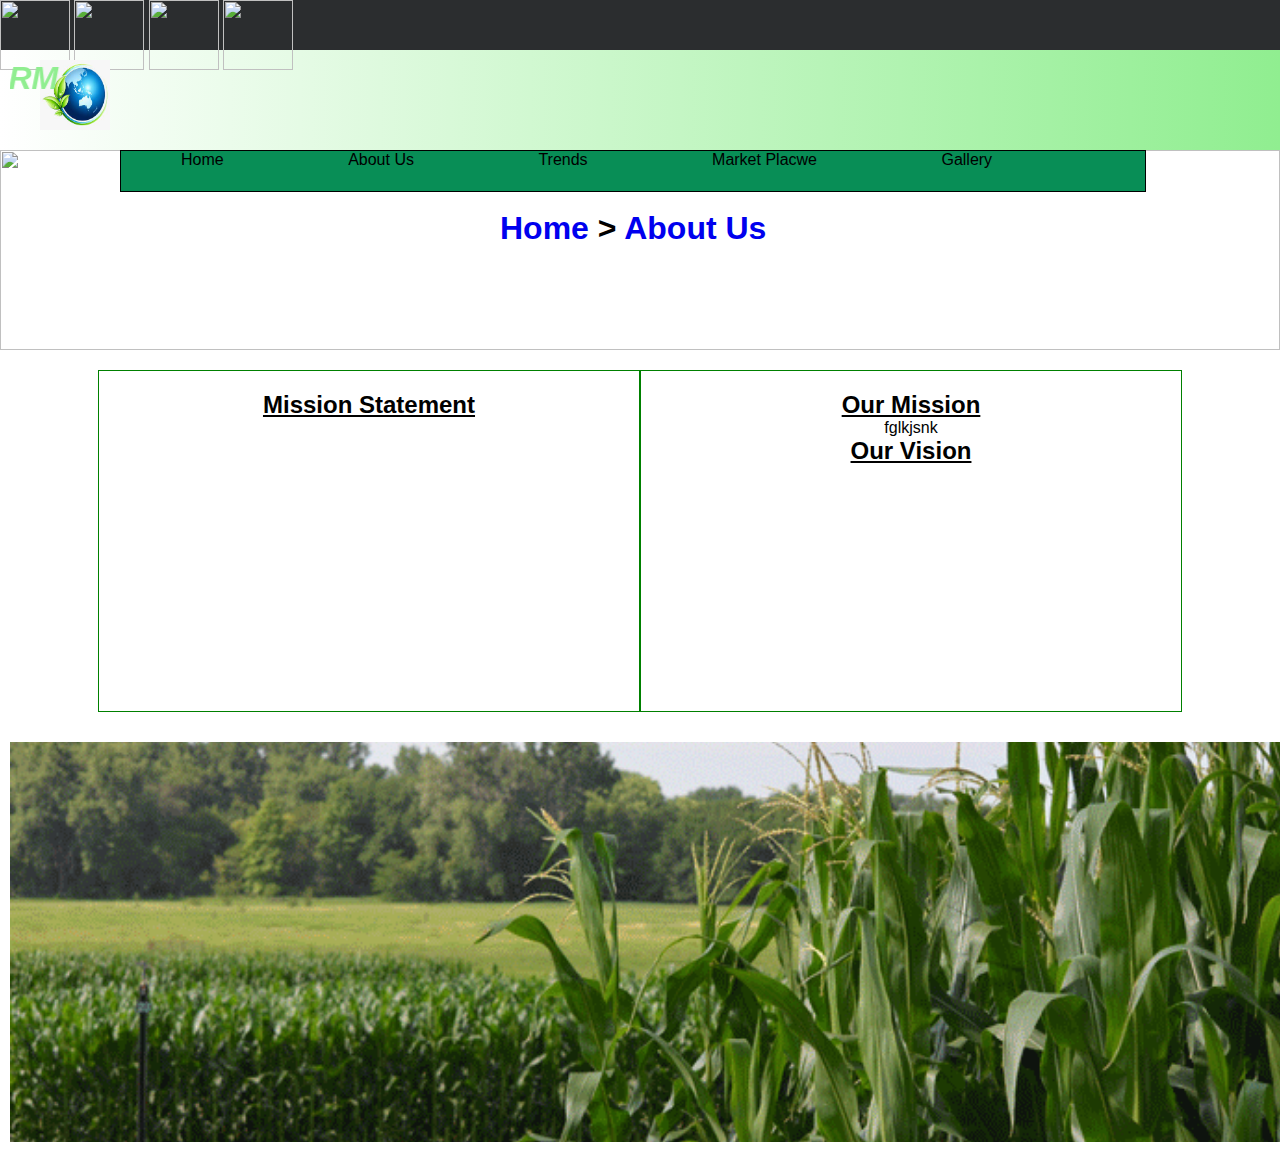
==== about.html @ e19aeff8 "ft-This adds the about page details and the gif" ====
<!DOCTYPE html>
<html lang="en">
<head>
    <meta charset="UTF-8">
    <meta http-equiv="X-UA-Compatible" content="IE=edge">
    <meta name="viewport" content="width=device-width, initial-scale=1.0">
    <link rel="stylesheet" href="about.css">
    <title>The smart Farm Webiste</title>
</head>
<header>
    <nav>
        <ul>
            <li><img src="./images/dial-removebg-preview.png"></li>
            <li><img src="./images/mail-removebg-preview.png"></li>
            <li><img src="./images/fb-removebg-preview.png"></li>
            <li><img src="./images/fb-removebg-preview.png"></li>
            
        </ul>
    </nav>
    <div class="head">
        <img src="./images/logo.jpeg">
        <h1><marquee direction="right">THE SMART FARM</marquee> </h1>

    </div>

    <div class="top_image">
        <img src="./images/agric5.jpeg">
        <div class="home_nav">
            <ul>
                <li><h1><a href="#">Home</a> > <a href="#">About Us</a> </h1></li>
            </ul>
            
        </div>
        <div class="links">
            <a href="#">Home</a>
            <a href="#">About Us</a>
            <a href="#">Trends</a>
            <a href="#">Market Placwe</a>
            <a href="#">Gallery</a>

        </div>
    </div>
</header>
<body>
    <div class="about_page">
        <div class="mission_statement">
            <h2><u>Mission Statement</u></h2>
        </div>
        <div class="mission_vision">
            <h2><u>Our Mission</u></h2>
            fglkjsnk
            <h2><u>Our Vision</u></h2>

        </div>

    </div>
    <!--the gif-->
    <div class="gif">
        <img src="./images/Background.gif" height="300px" width="200px">
    </div>
    <!--SErvice-->
</body>
</html>
---- about.css ----
*{
    margin: 0;
    padding: 0;
    font-family: sans-serif;
}
nav{
    height: 50px;
    background-color: #2B2D2F;
    width: 100%;
    
    
}
header{
    position: sticky;
}
img{
    height: 70px;
    width: 70px;
}
ul{
    
}
ul li{
    display: inline;
}
.head{
    height: 100px;
    width: 100%;
    background-image: linear-gradient(to right, white, lightgreen);
}
.head img{
    padding: 10px;
    position: absolute;
    left: 30px;
}
.head h1{
    padding: 10px 10px;
    font-style: italic;
    color: lightgreen;
}
.top_image{
    height: 200px;
    width: 100%;
}
.top_image img{
    height: 200px;
    width: 100%;
    background-repeat: no-repeat;
    object-fit: cover;
}
.links{
    height: 40px;
    width: 80%;
    border: 1px solid black;
    background-color: #088E56;
    position: absolute;
    top: 150px;
    left: 120px;
}
.links a{
    color: black;
    text-decoration: none;
    padding: 40px 60px;

}
.links a:hover{
    color: white;
}
.home_nav{
    position: absolute;
    top: 210px;
    display: flex;
    left: 500px;
    
    
}
.home_nav a:hover{
    color: white;
}
.home_nav ul li a{
    text-decoration: none;
}
.about_page{
    display: flex;
    padding: 20px 60px;
    justify-content: center;

}
.mission_statement{
    height: 300px;
    width: 500px;
    border: 1px solid green;
    text-align: center;
    padding: 20px;
    

}
.mission_vision{
    height: 300px;
    width: 500px;
    border: 1px solid green;
    text-align: center;
    padding: 20px;
}

/* The body gif */
.gif{
    width: 100%;
    height: 400px;
    padding: 10px 10px 10px;
}
.gif img{
    width: 100%;
    height: 100%;
    object-fit: cover;
}
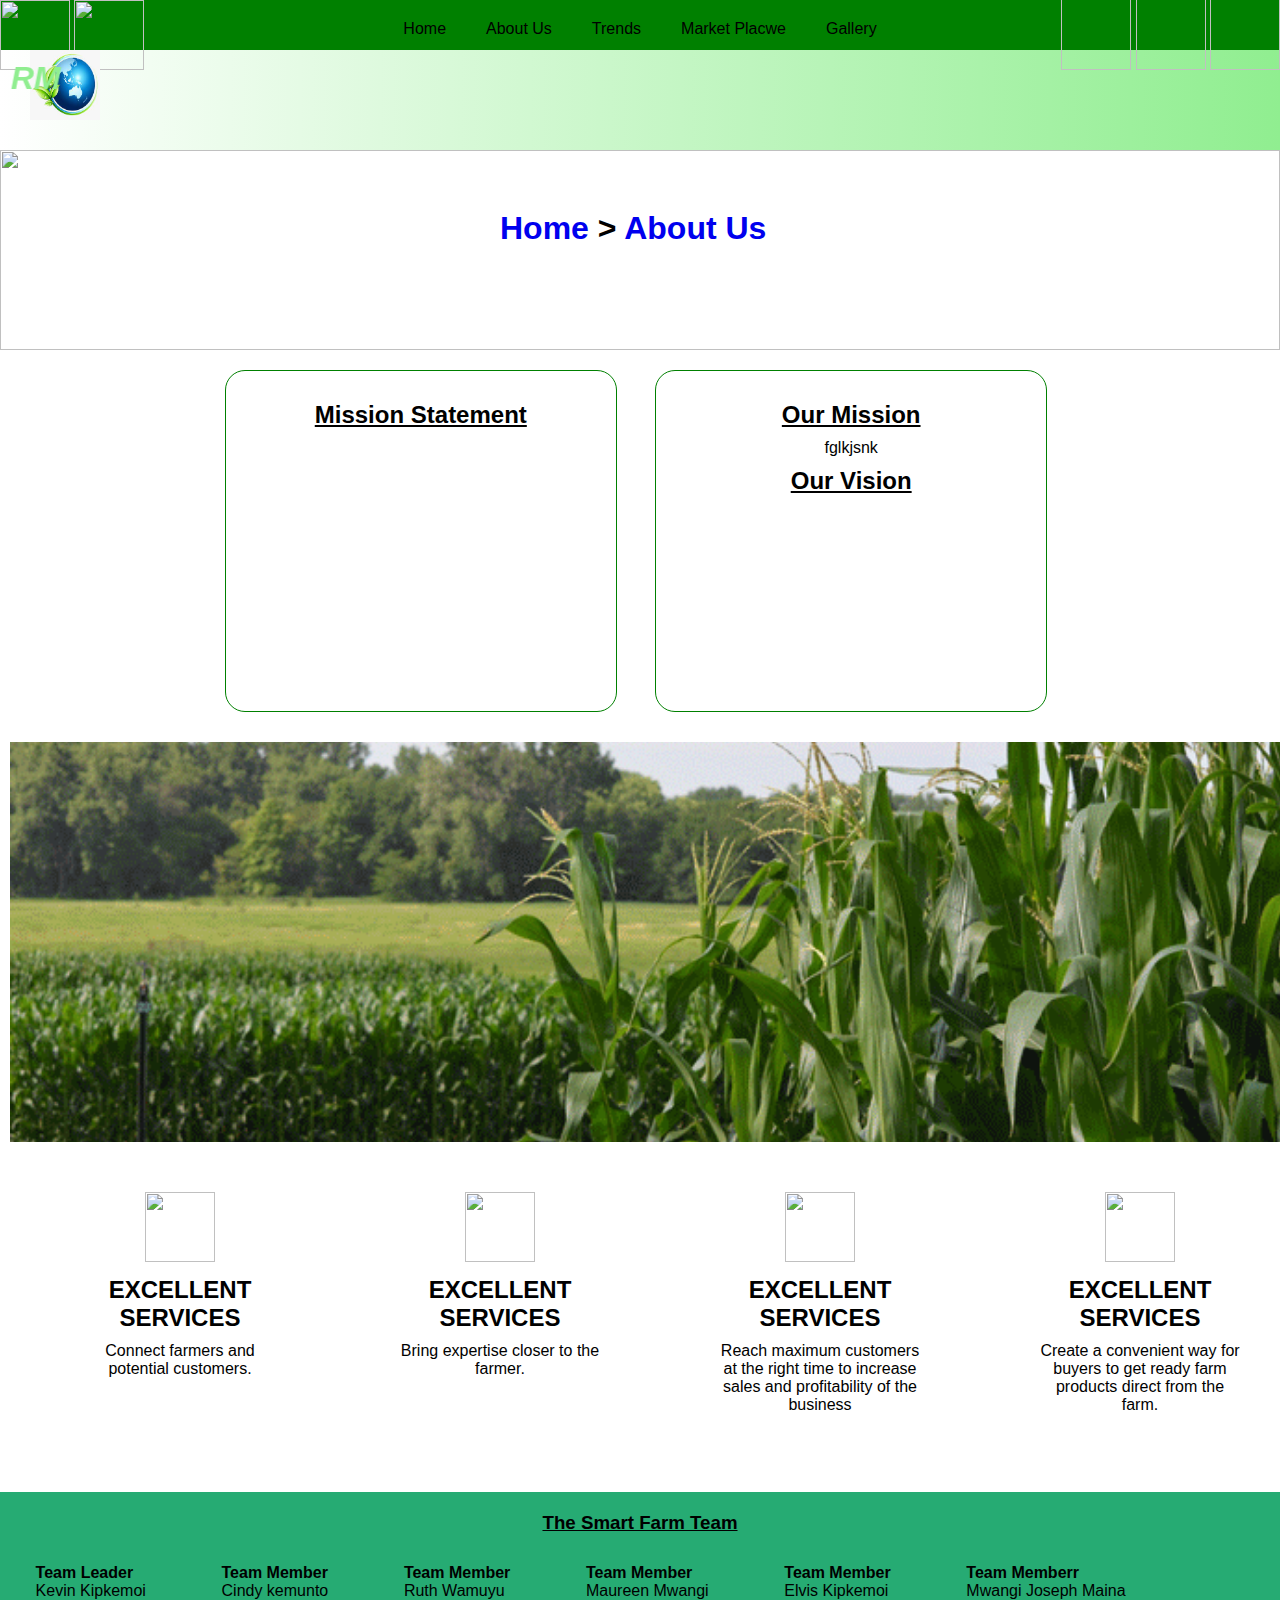
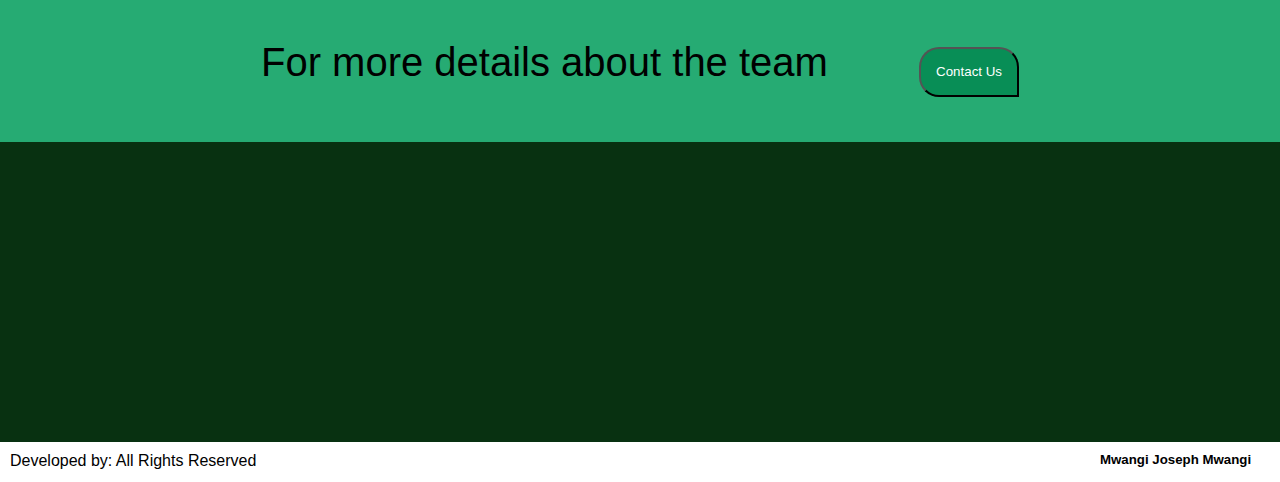
==== commit 8e6cb0f3: "ft:st- Editting the styling for the navigation" ====
--- a/about.html
+++ b/about.html
@@ -9,13 +9,29 @@
 </head>
 <header>
     <nav>
-        <ul>
-            <li><img src="./images/dial-removebg-preview.png"></li>
-            <li><img src="./images/mail-removebg-preview.png"></li>
+        <div class="linkscomm">
+            <ul>
+                <li><img src="./images/dial-removebg-preview.png"></li>
+
+                <li><img src="./images/mail-removebg-preview.png"></li>
+            </ul>
+        </div>
+        <div class="links">
+            <a href="#">Home</a>
+            <a href="#">About Us</a>
+            <a href="#">Trends</a>
+            <a href="#">Market Placwe</a>
+            <a href="#">Gallery</a>
+
+        </div>
+        <div class="linkssocials">
+           <ul>
             <li><img src="./images/fb-removebg-preview.png"></li>
-            <li><img src="./images/fb-removebg-preview.png"></li>
-            
-        </ul>
+            <li><img src="./images/whatsap-removebg-preview.png"></li>
+            <li><img src="./images/map-removebg-preview.png"></li>
+           </ul>
+        </div>
+        
     </nav>
     <div class="head">
         <img src="./images/logo.jpeg">
@@ -31,14 +47,7 @@
             </ul>
             
         </div>
-        <div class="links">
-            <a href="#">Home</a>
-            <a href="#">About Us</a>
-            <a href="#">Trends</a>
-            <a href="#">Market Placwe</a>
-            <a href="#">Gallery</a>
-
-        </div>
+        
     </div>
 </header>
 <body>
@@ -58,6 +67,54 @@
     <div class="gif">
         <img src="./images/Background.gif" height="300px" width="200px">
     </div>
-    <!--SErvice-->
+    <!--Service-->
+    <div class="section">
+        <div class="section1">
+            <img src="./images/customer-removebg-preview.png">
+            <h2>EXCELLENT SERVICES</h2>
+            <P>Connect farmers and potential customers.</P>
+        </div>
+        <div class="section2">
+            <img src="./images/expert-removebg-preview.png">
+            <h2>EXCELLENT SERVICES</h2>
+            <P>Bring expertise closer to the farmer.</P>    
+        </div>
+        <div class="section3">
+            <img src="./images/customers-removebg-preview.png">
+            <h2>EXCELLENT SERVICES</h2>
+            <P>Reach maximum customers at the right time to increase sales and profitability of the business</P>
+        </div>
+        <div class="section4">
+            <img src="./images/customer-removebg-preview.png">
+            <h2>EXCELLENT SERVICES</h2>
+            <P>Create a convenient way for buyers to get ready farm products direct from the farm.</P>
+        </div>
+
+    </div>
+<!--the team-->
+    <div class="team">
+        <h3><u>The Smart Farm Team</u></h3>
+        <ul>
+            <li><strong>Team Leader</strong> <br> Kevin Kipkemoi</li>
+            <li><strong>Team Member</strong> <br> Cindy kemunto</li>
+            <li><strong>Team Member</strong> <br> Ruth Wamuyu</li>
+            <li><strong>Team Member</strong> <br> Maureen Mwangi</li>
+            <li><strong>Team Member</strong> <br> Elvis Kipkemoi</li>
+            <li><strong>Team Memberr</strong> <br> Mwangi Joseph Maina</li>
+        </ul>
+        <p>For more details about the team <button id="submit">Contact Us</button></p>
+    </div>
+        
+        
+    <div class="contacts">
+
+    </div>
+
 </body>
+<foot>
+    <div class="footer">
+        <p>Developed by: All Rights Reserved</p>
+        <h5>Mwangi Joseph Mwangi</h5>
+    </div>
+</foot>
 </html>--- a/about.css
+++ b/about.css
@@ -5,7 +5,7 @@
 }
 nav{
     height: 50px;
-    background-color: #2B2D2F;
+    background-color: green;
     width: 100%;
     
     
@@ -29,7 +29,7 @@
     background-image: linear-gradient(to right, white, lightgreen);
 }
 .head img{
-    padding: 10px;
+    /* padding: 10px; */
     position: absolute;
     left: 30px;
 }
@@ -37,6 +37,7 @@
     padding: 10px 10px;
     font-style: italic;
     color: lightgreen;
+    font-weight: bolder;
 }
 .top_image{
     height: 200px;
@@ -48,19 +49,37 @@
     background-repeat: no-repeat;
     object-fit: cover;
 }
+.linkscomm ul li{
+    
+}
 .links{
-    height: 40px;
-    width: 80%;
-    border: 1px solid black;
-    background-color: #088E56;
-    position: absolute;
-    top: 150px;
-    left: 120px;
-}
+    
+    position: absolute;
+    display: flex;
+    justify-content: center;
+    top: 0;
+    
+}
+nav .linkssocials{
+    position: absolute;
+    display: flex;
+    justify-content: right;
+    top: -30px;
+    
+    
+}
+nav .linkssocials ul li{
+    text-decoration: none;
+}
+.linkssocials img{
+    height: 100px;
+    width: 70px;
+}
+
 .links a{
     color: black;
     text-decoration: none;
-    padding: 40px 60px;
+    padding: 20px 20px;
 
 }
 .links a:hover{
@@ -84,23 +103,28 @@
     display: flex;
     padding: 20px 60px;
     justify-content: center;
+    
 
 }
 .mission_statement{
     height: 300px;
-    width: 500px;
+    width: 350px;
     border: 1px solid green;
     text-align: center;
     padding: 20px;
+    margin: 0 3%;
+    margin-left: -10%;
+    border-radius: 20px;
     
 
 }
 .mission_vision{
     height: 300px;
-    width: 500px;
+    width: 350px;
     border: 1px solid green;
     text-align: center;
     padding: 20px;
+    border-radius: 20px;
 }
 
 /* The body gif */
@@ -113,4 +137,119 @@
     width: 100%;
     height: 100%;
     object-fit: cover;
-}+}
+.section{
+    height: 300px;
+    width: 100%;
+    
+    display: flex;
+    padding: 10px;
+    text-align: center;
+    padding:20px 20px 20px;
+   
+}
+.section1{
+    padding:20px 20px 20px;
+    margin: 0 3%;
+    
+    text-align: center;
+}
+.section2{
+    padding:20px 20px 20px;
+    margin: 0 3%;
+    
+    text-align: center;
+}
+
+.section3{
+    padding:20px 20px 20px;
+    margin: 0 3%;
+    
+    text-align: center;
+}
+.section4{
+    padding:20px 20px 20px;
+    margin: 0 3%;
+    
+    text-align: center;
+}
+h2{
+    padding: 10px;
+}
+/* The team */
+.team{
+    height: 250px;
+    width: 100%;
+    background-color: #26AB73;
+    
+}
+.team ul li{
+    display: inline-block;
+    margin: 0 2%;
+    padding:10px 10px 20px;
+
+}
+.team h3{
+    text-align: center;
+    padding: 20px;
+}
+.team p{
+    text-align: center;
+    padding: 20px;
+    font-size: 40px;
+}
+#submit{
+    height: 50px;
+    width: 100px;
+    background-color: #088E56;
+    color: white;
+    margin-left: 80px;
+    border-radius: 20px 20px 0px 20px;
+}
+.contacts{
+    height: 300px;
+    background-color: #083111;
+}
+.footer{
+    height: 20px;
+    width: 100%;
+    display: flex;
+    padding: 10px 10px;
+
+}
+.footer h5{
+    position: absolute;
+    left: 1100px;
+}
+html, body {
+    /* width: 100%;
+    padding: 0%; */
+    overflow-x: hidden;
+}
+
+@media only screen and (min-width: 480px){
+    div{
+        width: 100%;
+        /* padding: 0px; */
+     }
+  }
+@media only screen and (min-width: 900px){
+div{
+    width: 100%;
+    /* padding: 0px; */
+    }
+}
+
+@media only screen and (min-width: 900px){
+    div{
+        width: 100%;
+        /* padding: 0px; */
+     }
+}
+
+/* @media only screen and (min-width: 900px){
+    html,body{
+        width: 200px;
+        padding: 0px;
+     }
+} */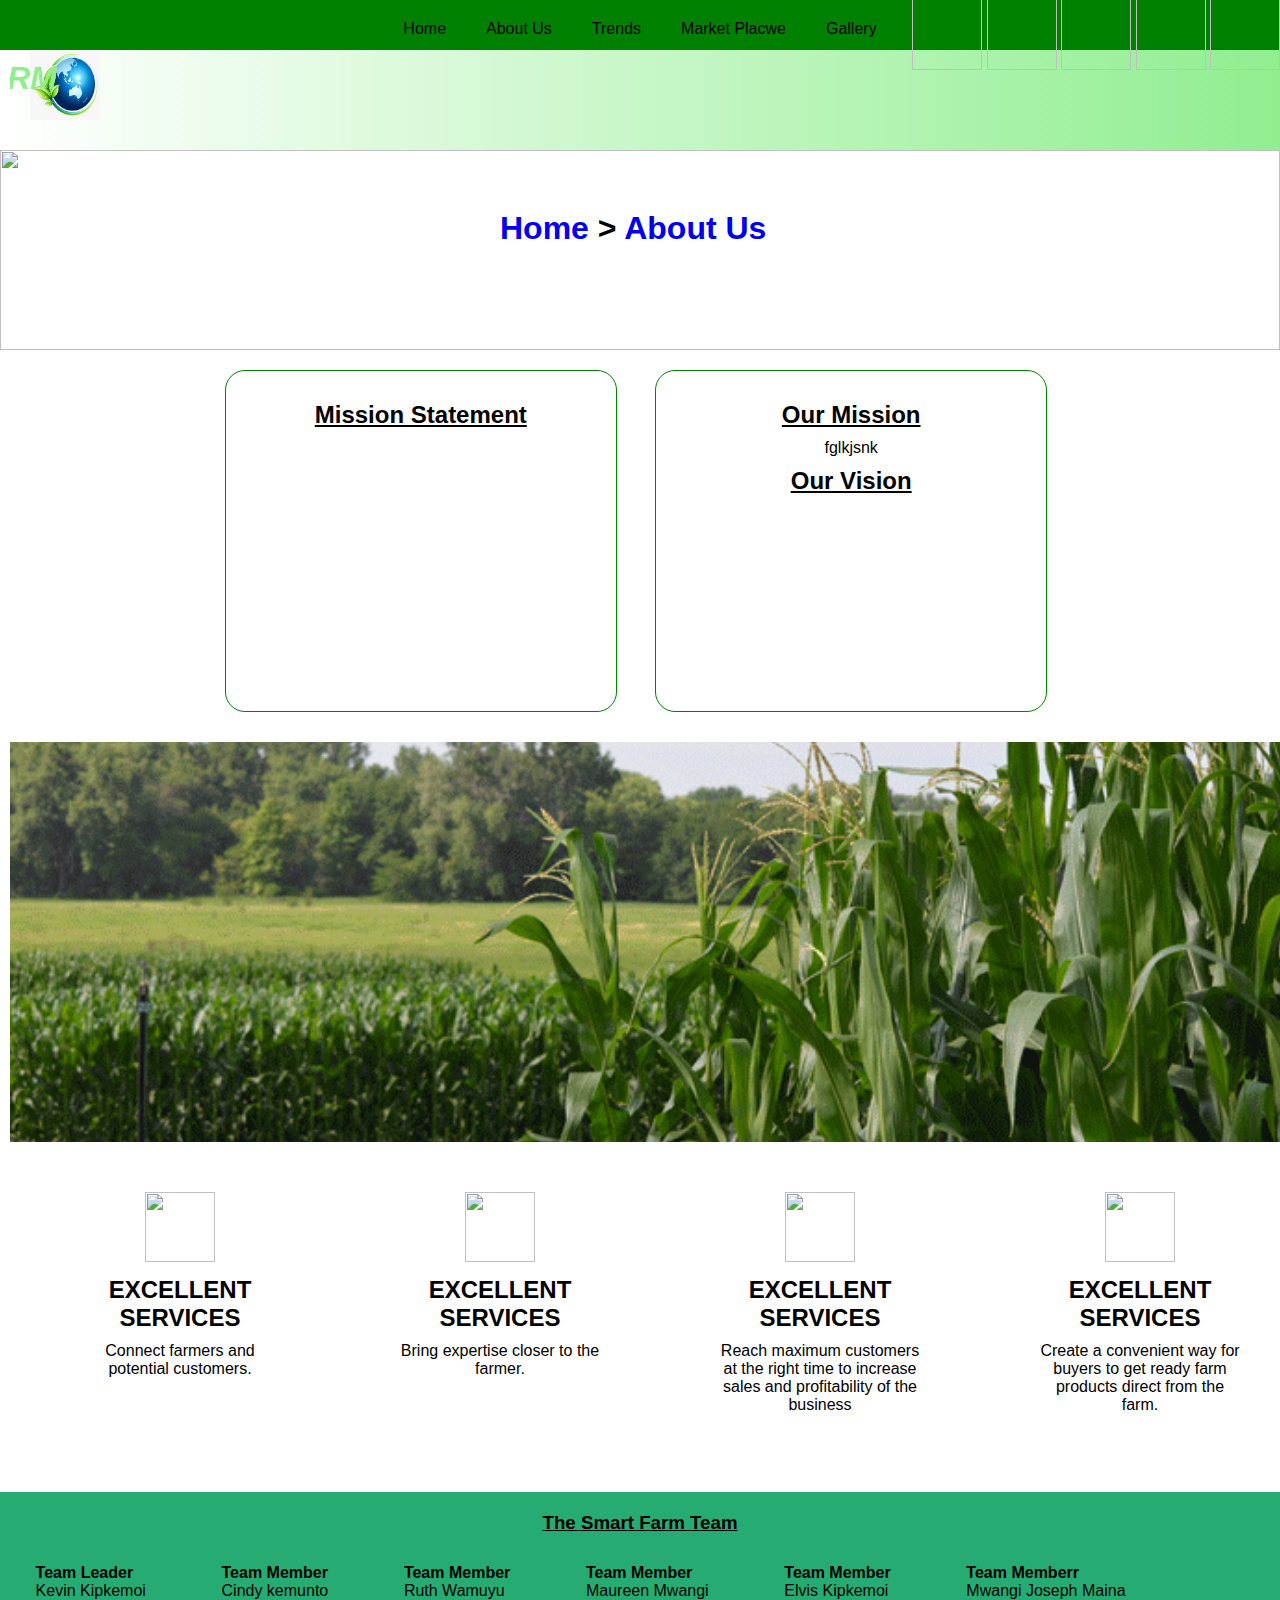
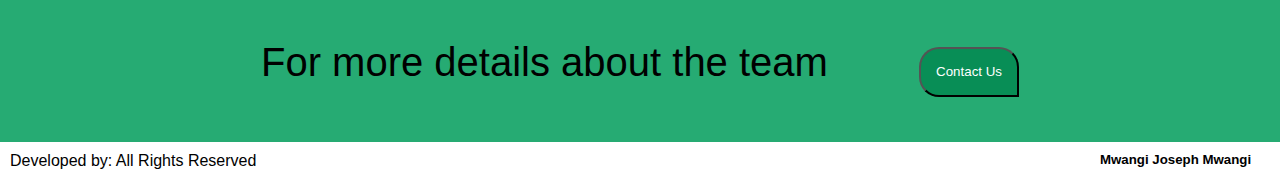
==== commit 6e14df78: "ft:linking - Adds links to the social media images" ====
--- a/about.html
+++ b/about.html
@@ -9,13 +9,7 @@
 </head>
 <header>
     <nav>
-        <div class="linkscomm">
-            <ul>
-                <li><img src="./images/dial-removebg-preview.png"></li>
-
-                <li><img src="./images/mail-removebg-preview.png"></li>
-            </ul>
-        </div>
+       
         <div class="links">
             <a href="#">Home</a>
             <a href="#">About Us</a>
@@ -26,9 +20,11 @@
         </div>
         <div class="linkssocials">
            <ul>
-            <li><img src="./images/fb-removebg-preview.png"></li>
-            <li><img src="./images/whatsap-removebg-preview.png"></li>
-            <li><img src="./images/map-removebg-preview.png"></li>
+            <li><a href="www.w3schools.com"><img src="./images/fb-removebg-preview.png"></a> </li>
+            <li><a href="www.w3schools.com"><img src="./images/fb-removebg-preview.png"></a> </li>
+            <li><a href="www.w3schools.com"><img src="./images/fb-removebg-preview.png"></a> </li>
+            <li><a href="https://web.whatsapp.com/"><img src="./images/whatsap-removebg-preview.png"></a></li>
+            <li><a href="https://www.google.com/maps/dir//moringa+school/data=!4m6!4m5!1m1!4e2!1m2!1m1!1s0x182f1a6bf7445dc1:0x940b62a3c8efde4c?sa=X&ved=2ahUKEwjIk5SQjfP1AhWKjaQKHYLqBX8Q9Rd6BAgfEAU"><img src="./images/map-removebg-preview.png"></a></li>
            </ul>
         </div>
         
@@ -105,10 +101,26 @@
         <p>For more details about the team <button id="submit">Contact Us</button></p>
     </div>
         
-        
-    <div class="contacts">
+   <!--contact section-->     
+    <!-- <div class="contacts">
+        <div class="ciontactlist1">
+            <ul>
+                <li><img src="./images/fb-removebg-preview.png"></li>
+                <li></li>
+                <li></li>
+            </ul>
 
-    </div>
+        </div>
+        <div class="ciontactlist2">
+            <ul>
+                <li></li>
+                <li></li>
+            </ul>
+        </div>
+
+
+
+    </div> -->
 
 </body>
 <foot>
--- a/about.css
+++ b/about.css
@@ -206,10 +206,7 @@
     margin-left: 80px;
     border-radius: 20px 20px 0px 20px;
 }
-.contacts{
-    height: 300px;
-    background-color: #083111;
-}
+
 .footer{
     height: 20px;
     width: 100%;
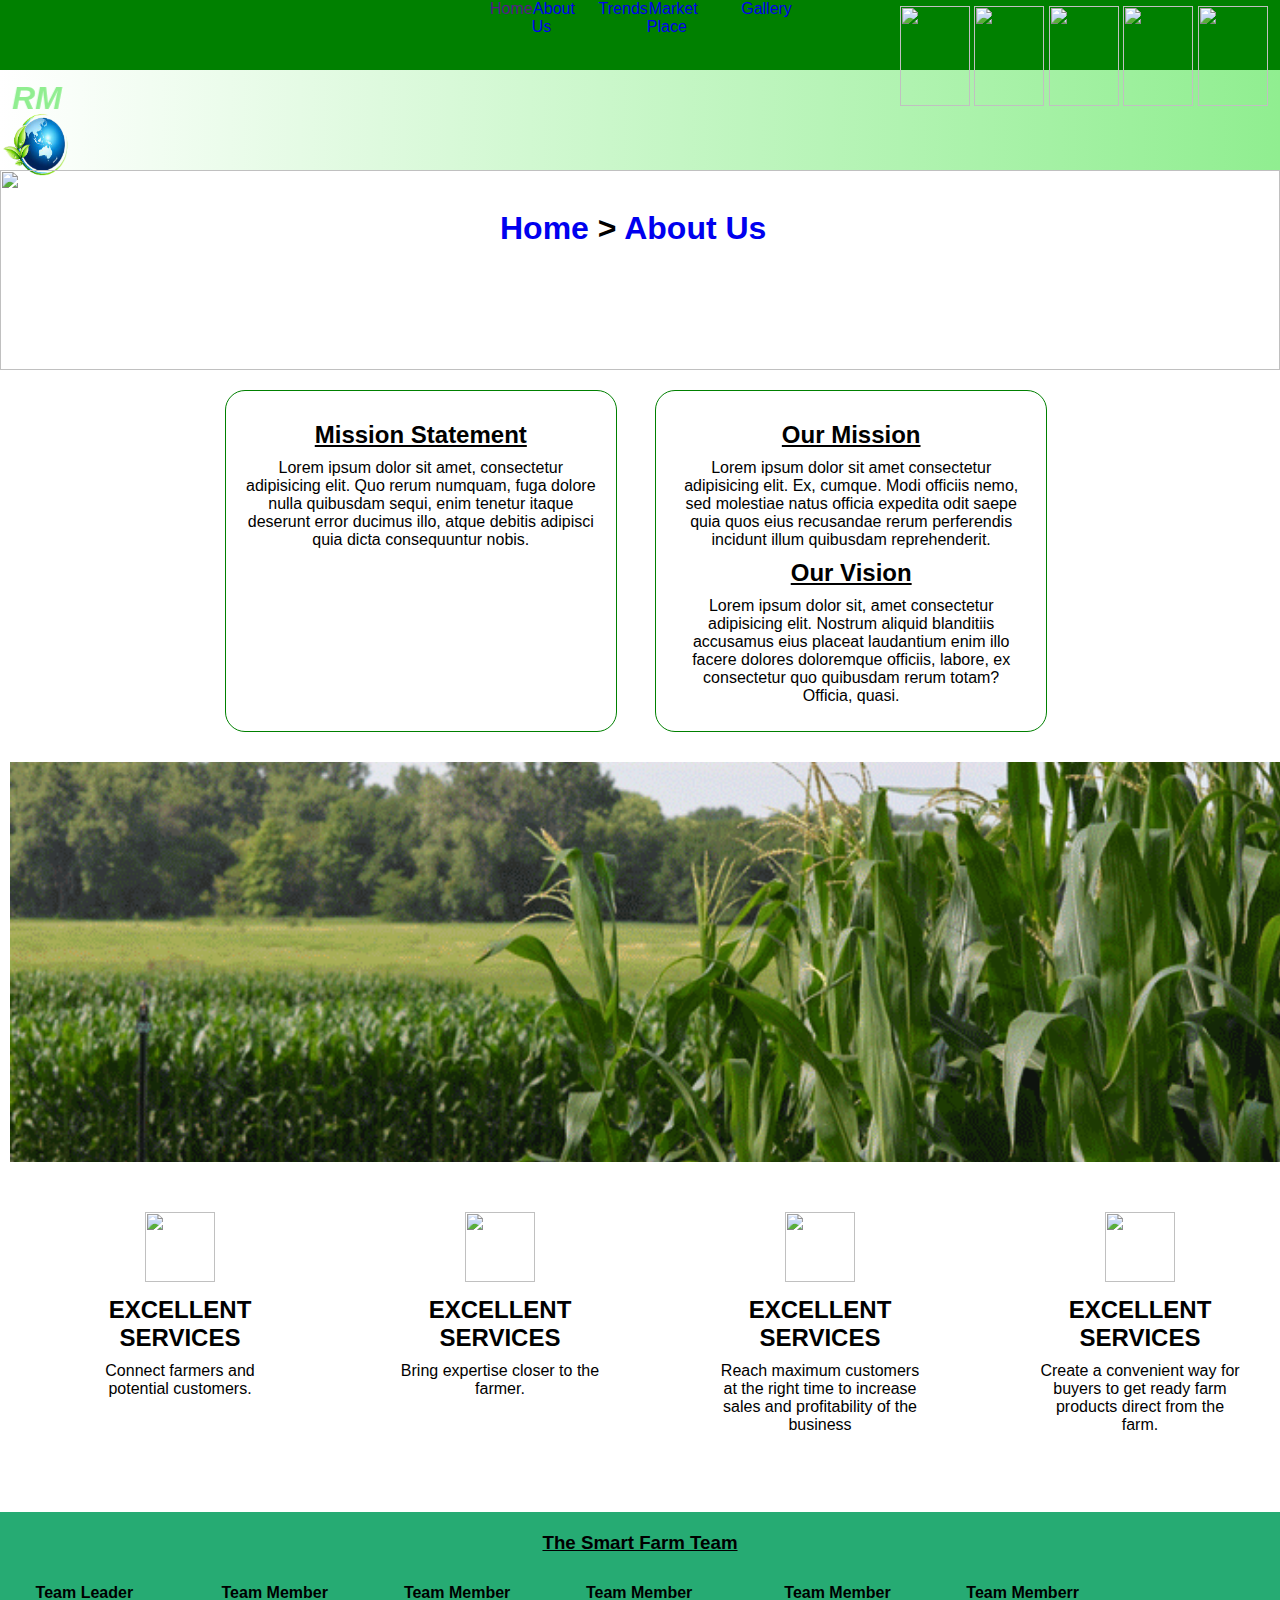
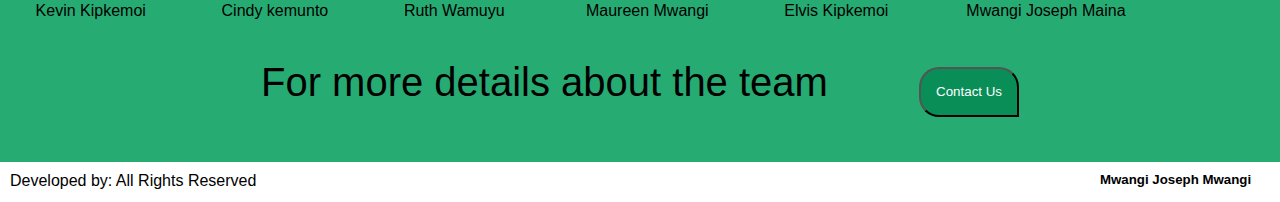
==== commit 857a183f: "st:styling- adjusting the nav styles" ====
--- a/about.html
+++ b/about.html
@@ -8,29 +8,35 @@
     <title>The smart Farm Webiste</title>
 </head>
 <header>
+    
     <nav>
        
-        <div class="links">
-            <a href="#">Home</a>
-            <a href="#">About Us</a>
-            <a href="#">Trends</a>
-            <a href="#">Market Placwe</a>
-            <a href="#">Gallery</a>
-
-        </div>
+        
         <div class="linkssocials">
+            
            <ul>
-            <li><a href="www.w3schools.com"><img src="./images/fb-removebg-preview.png"></a> </li>
-            <li><a href="www.w3schools.com"><img src="./images/fb-removebg-preview.png"></a> </li>
-            <li><a href="www.w3schools.com"><img src="./images/fb-removebg-preview.png"></a> </li>
-            <li><a href="https://web.whatsapp.com/"><img src="./images/whatsap-removebg-preview.png"></a></li>
-            <li><a href="https://www.google.com/maps/dir//moringa+school/data=!4m6!4m5!1m1!4e2!1m2!1m1!1s0x182f1a6bf7445dc1:0x940b62a3c8efde4c?sa=X&ved=2ahUKEwjIk5SQjfP1AhWKjaQKHYLqBX8Q9Rd6BAgfEAU"><img src="./images/map-removebg-preview.png"></a></li>
+               <div class="new">
+                <li> <a href="">Home</a></li>
+                <li><a href="#">About Us</a></li>
+                <li><a href="www.w3schools.com">Trends</a></li>
+                <li><a href="#">Market Place</a></li>
+                <li><a href="#">Gallery</a></li>
+               </div>
+               <div class="new1">
+                <li><a href="0700809279"><img src="./images/dial-removebg-preview.png"></a> </li>
+                <li><a href="mainajoseph964@gmail.com"><img src="./images/mail-removebg-preview.png"></a> </li>
+                <li><a href="www.w3schools.com"><img src="./images/fb-removebg-preview.png"></a> </li>
+                <li><a href="https://web.whatsapp.com/"><img src="./images/whatsap-removebg-preview.png"></a></li>
+                <li><a href="https://www.google.com/maps/dir//moringa+school/data=!4m6!4m5!1m1!4e2!1m2!1m1!1s0x182f1a6bf7445dc1:0x940b62a3c8efde4c?sa=X&ved=2ahUKEwjIk5SQjfP1AhWKjaQKHYLqBX8Q9Rd6BAgfEAU"><img src="./images/map-removebg-preview.png"></a></li>
+               </div>
+           
+            
            </ul>
         </div>
-        
+        <img src="./images/logo.png">
     </nav>
     <div class="head">
-        <img src="./images/logo.jpeg">
+        
         <h1><marquee direction="right">THE SMART FARM</marquee> </h1>
 
     </div>
@@ -50,11 +56,13 @@
     <div class="about_page">
         <div class="mission_statement">
             <h2><u>Mission Statement</u></h2>
+            <p>Lorem ipsum dolor sit amet, consectetur adipisicing elit. Quo rerum numquam, fuga dolore nulla quibusdam sequi, enim tenetur itaque deserunt error ducimus illo, atque debitis adipisci quia dicta consequuntur nobis.</p>
         </div>
         <div class="mission_vision">
             <h2><u>Our Mission</u></h2>
-            fglkjsnk
+            <p>Lorem ipsum dolor sit amet consectetur adipisicing elit. Ex, cumque. Modi officiis nemo, sed molestiae natus officia expedita odit saepe quia quos eius recusandae rerum perferendis incidunt illum quibusdam reprehenderit.</p>
             <h2><u>Our Vision</u></h2>
+            <p>Lorem ipsum dolor sit, amet consectetur adipisicing elit. Nostrum aliquid blanditiis accusamus eius placeat laudantium enim illo facere dolores doloremque officiis, labore, ex consectetur quo quibusdam rerum totam? Officia, quasi.</p>
 
         </div>
 
@@ -99,28 +107,10 @@
             <li><strong>Team Memberr</strong> <br> Mwangi Joseph Maina</li>
         </ul>
         <p>For more details about the team <button id="submit">Contact Us</button></p>
+        
     </div>
         
-   <!--contact section-->     
-    <!-- <div class="contacts">
-        <div class="ciontactlist1">
-            <ul>
-                <li><img src="./images/fb-removebg-preview.png"></li>
-                <li></li>
-                <li></li>
-            </ul>
-
-        </div>
-        <div class="ciontactlist2">
-            <ul>
-                <li></li>
-                <li></li>
-            </ul>
-        </div>
-
-
-
-    </div> -->
+   
 
 </body>
 <foot>
--- a/about.css
+++ b/about.css
@@ -4,14 +4,14 @@
     font-family: sans-serif;
 }
 nav{
-    height: 50px;
+    height: 70px;
     background-color: green;
     width: 100%;
     
-    
-}
-header{
-    position: sticky;
+}
+nav img{
+    height: 70px;
+    width: 70px;
 }
 img{
     height: 70px;
@@ -46,26 +46,40 @@
 .top_image img{
     height: 200px;
     width: 100%;
-    background-repeat: no-repeat;
+    background-repeat: no-reeat;
     object-fit: cover;
 }
-.linkscomm ul li{
-    
-}
-.links{
-    
-    position: absolute;
+.linkssocials .new {
     display: flex;
     justify-content: center;
-    top: 0;
-    
-}
-nav .linkssocials{
+    text-decoration: none;
+        
+}
+.linkssocials .new  li a{
+    text-decoration: none;
+    margin: 0 2%;
+}
+.linkssocials .new1{
+    margin-left: 900px;
+    margin-top: -30px;
+    
+}
+
+/* .links{
+    
+    position: absolute;
+    display: flex;
+    justify-content: center;
+    z-index: 5;
+    top: 0; */
+    
+}
+/* nav .linkssocials{
     position: absolute;
     display: flex;
     justify-content: right;
     top: -30px;
-    
+     */
     
 }
 nav .linkssocials ul li{
@@ -82,7 +96,7 @@
     padding: 20px 20px;
 
 }
-.links a:hover{
+a:hover{
     color: white;
 }
 .home_nav{
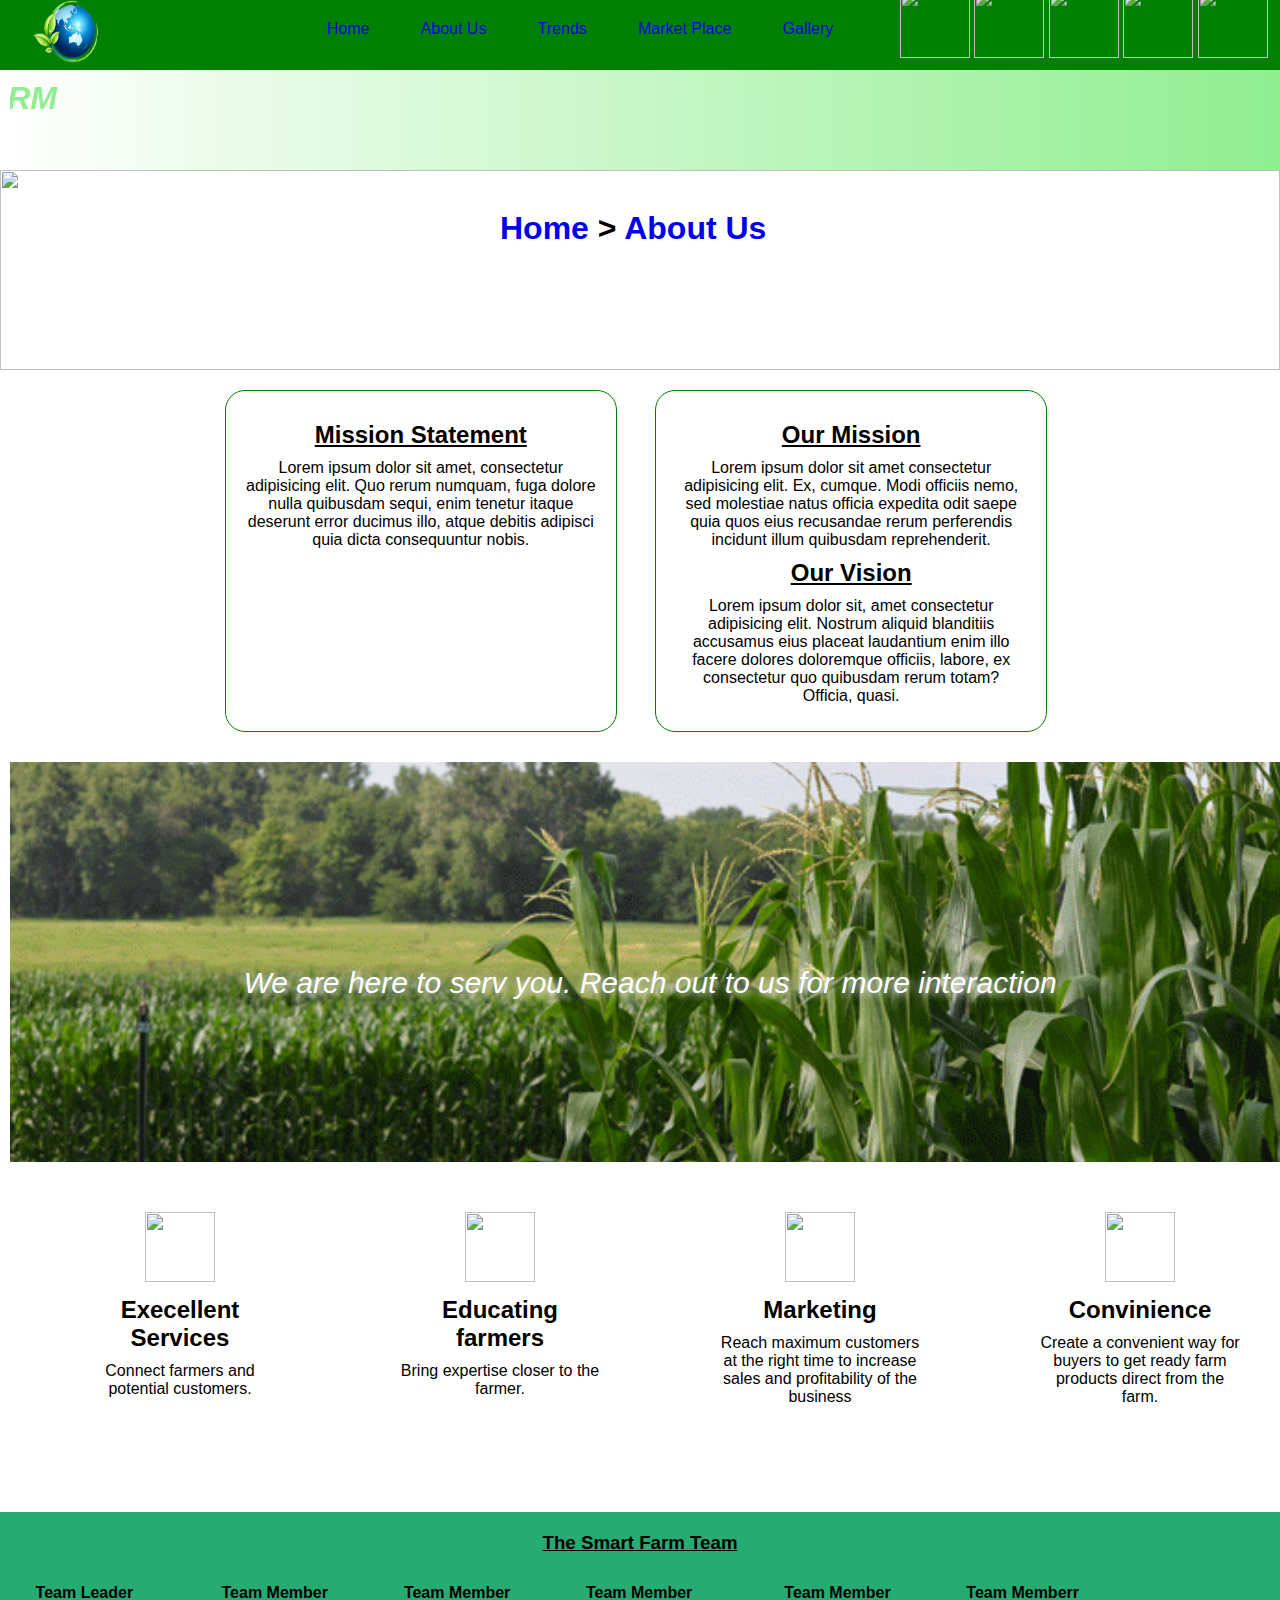
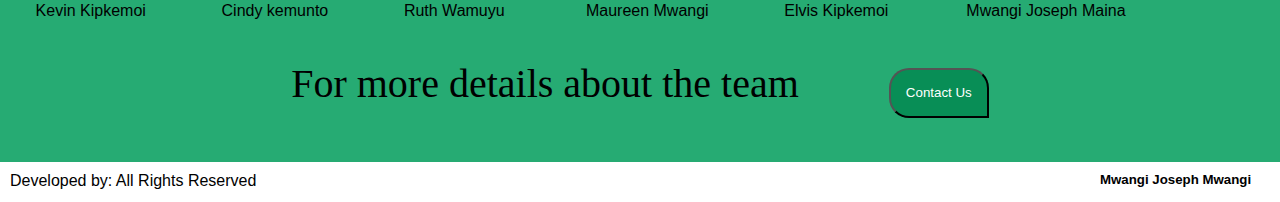
==== commit f75ff75b: "ft:Adds a text in the gif" ====
--- a/about.html
+++ b/about.html
@@ -7,7 +7,7 @@
     <link rel="stylesheet" href="about.css">
     <title>The smart Farm Webiste</title>
 </head>
-<header>
+<header></header>
     
     <nav>
        
@@ -16,7 +16,7 @@
             
            <ul>
                <div class="new">
-                <li> <a href="">Home</a></li>
+                <li> <a href="www.w3schools.com">Home</a></li>
                 <li><a href="#">About Us</a></li>
                 <li><a href="www.w3schools.com">Trends</a></li>
                 <li><a href="#">Market Place</a></li>
@@ -33,7 +33,8 @@
             
            </ul>
         </div>
-        <img src="./images/logo.png">
+        <div class="logo"><img src="./images/logo.png"></div>
+        
     </nav>
     <div class="head">
         
@@ -70,27 +71,28 @@
     <!--the gif-->
     <div class="gif">
         <img src="./images/Background.gif" height="300px" width="200px">
+        <p>We are here to serv you. Reach out to us for more interaction</p>
     </div>
     <!--Service-->
     <div class="section">
         <div class="section1">
             <img src="./images/customer-removebg-preview.png">
-            <h2>EXCELLENT SERVICES</h2>
+            <h2>Execellent Services</h2>
             <P>Connect farmers and potential customers.</P>
         </div>
         <div class="section2">
             <img src="./images/expert-removebg-preview.png">
-            <h2>EXCELLENT SERVICES</h2>
+            <h2>Educating farmers</h2>
             <P>Bring expertise closer to the farmer.</P>    
         </div>
         <div class="section3">
             <img src="./images/customers-removebg-preview.png">
-            <h2>EXCELLENT SERVICES</h2>
+            <h2>Marketing</h2>
             <P>Reach maximum customers at the right time to increase sales and profitability of the business</P>
         </div>
         <div class="section4">
             <img src="./images/customer-removebg-preview.png">
-            <h2>EXCELLENT SERVICES</h2>
+            <h2>Convinience</h2>
             <P>Create a convenient way for buyers to get ready farm products direct from the farm.</P>
         </div>
 
--- a/about.css
+++ b/about.css
@@ -9,9 +9,10 @@
     width: 100%;
     
 }
-nav img{
+nav .linkssocials img{
     height: 70px;
     width: 70px;
+    
 }
 img{
     height: 70px;
@@ -28,10 +29,9 @@
     width: 100%;
     background-image: linear-gradient(to right, white, lightgreen);
 }
-.head img{
-    /* padding: 10px; */
-    position: absolute;
-    left: 30px;
+.logo{
+    margin-top: -65px;
+    margin-left: 30px;
 }
 .head h1{
     padding: 10px 10px;
@@ -52,16 +52,29 @@
 .linkssocials .new {
     display: flex;
     justify-content: center;
-    text-decoration: none;
+    
+    
+   
         
 }
+.linkssocials .new {
+    margin-left: -60px;
+}
+.linkssocials .new  li {
+    text-decoration: none;
+    margin: 0 2%;
+    margin-top: 20px;
+    
+}
 .linkssocials .new  li a{
     text-decoration: none;
-    margin: 0 2%;
+}
+.linkssocials .new  li a:hover{
+    color: white;
 }
 .linkssocials .new1{
     margin-left: 900px;
-    margin-top: -30px;
+    margin-top: -50px;
     
 }
 
@@ -152,6 +165,16 @@
     height: 100%;
     object-fit: cover;
 }
+.gif p{
+    color: white;
+    margin-top: -200px;
+    display: flex;
+    justify-content: center;
+    font-family: Arial, Helvetica, sans-serif;
+    font-size: 30px;
+    font-style: oblique;
+    text-shadow: 2px 2px 8px;
+}
 .section{
     height: 300px;
     width: 100%;
@@ -211,6 +234,7 @@
     text-align: center;
     padding: 20px;
     font-size: 40px;
+    font-family: open sans regular;
 }
 #submit{
     height: 50px;
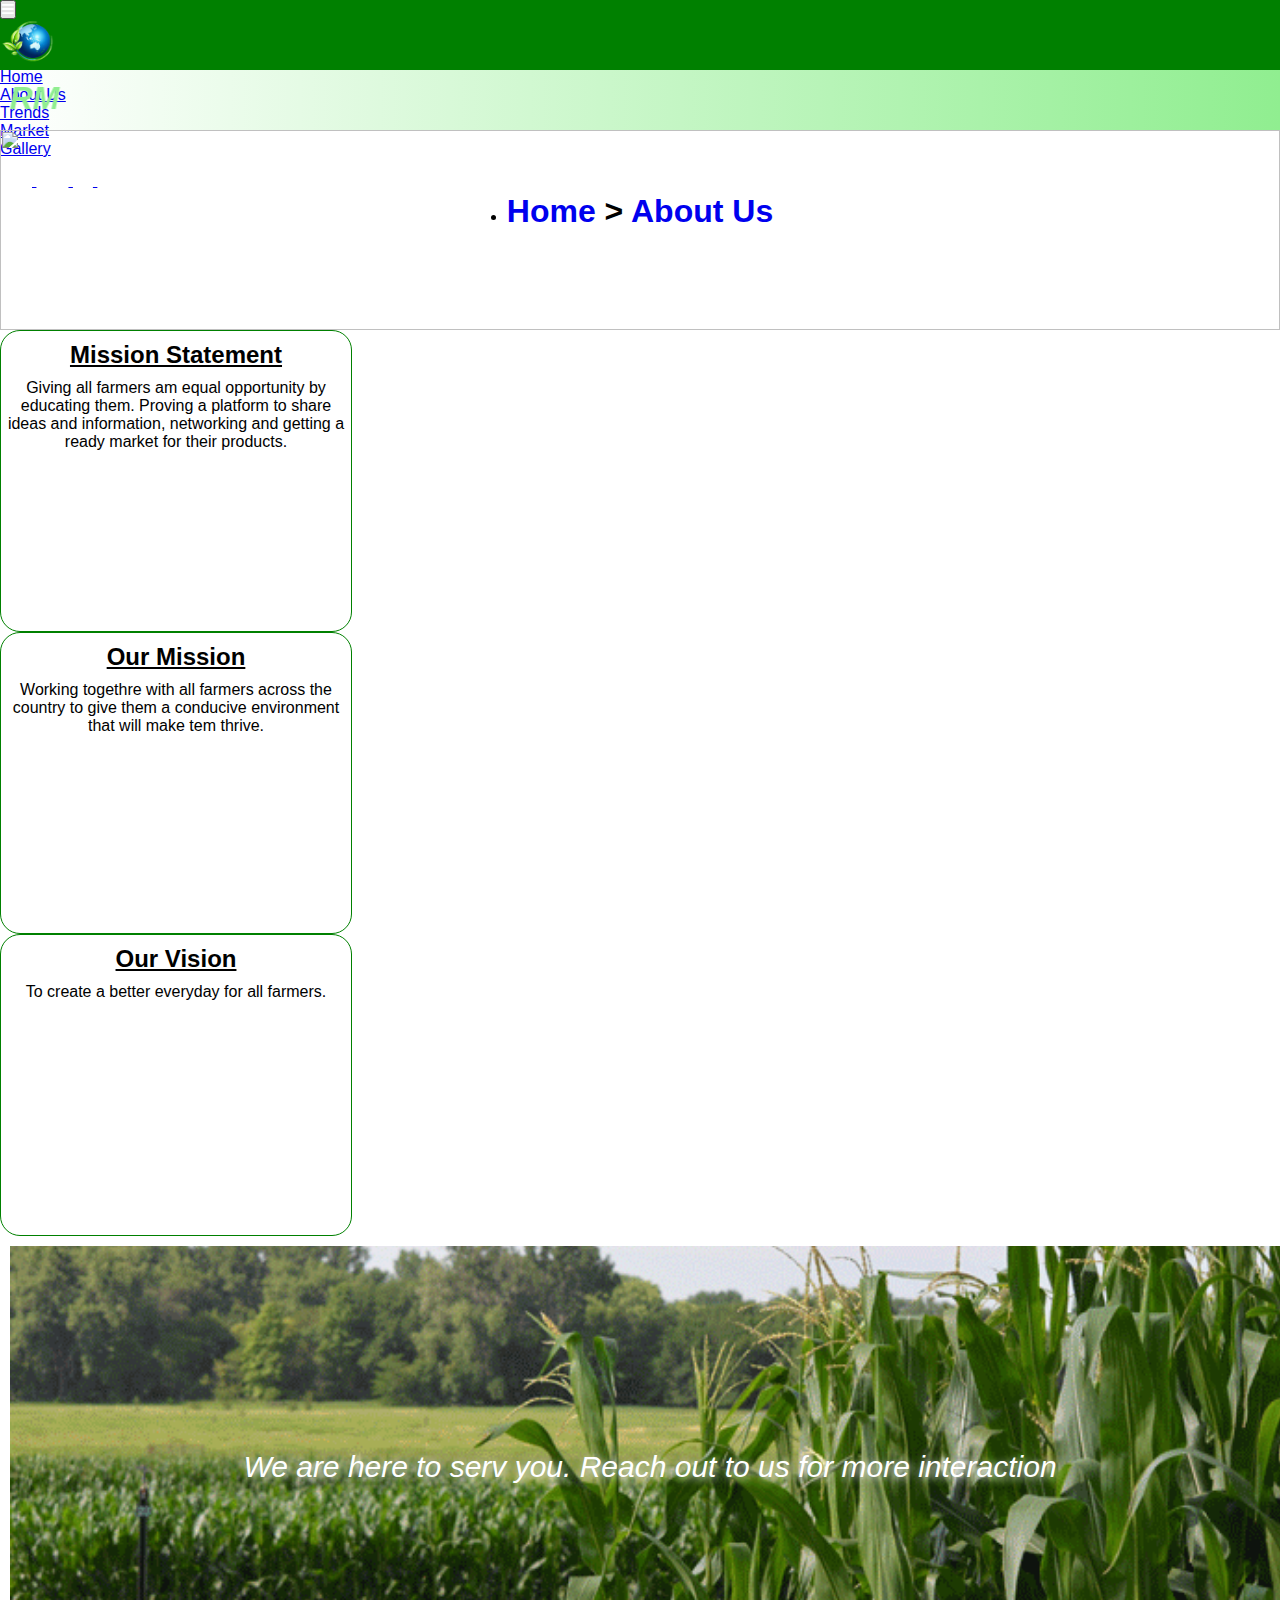
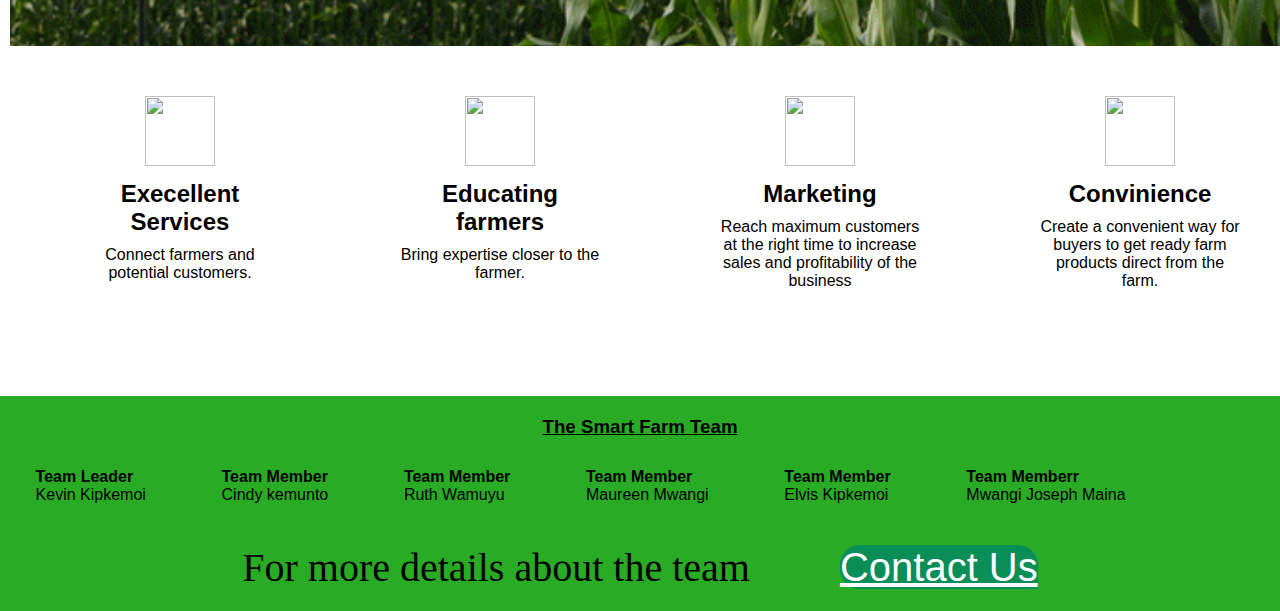
==== commit 39a5b9d2: "ft:final commit" ====
--- a/about.html
+++ b/about.html
@@ -1,104 +1,186 @@
 <!DOCTYPE html>
 <html lang="en">
 <head>
+    <!-- Font Awesome -->
+<link
+href="https://cdnjs.cloudflare.com/ajax/libs/font-awesome/5.15.1/css/all.min.css"
+rel="stylesheet"
+/>
+<!-- Google Fonts -->
+<link
+href="https://fonts.googleapis.com/css?family=Roboto:300,400,500,700&display=swap"
+rel="stylesheet"
+/>
+<!-- MDB -->
+<link
+href="https://cdnjs.cloudflare.com/ajax/libs/mdb-ui-kit/3.10.2/mdb.min.css"
+rel="stylesheet"
+/>
     <meta charset="UTF-8">
     <meta http-equiv="X-UA-Compatible" content="IE=edge">
     <meta name="viewport" content="width=device-width, initial-scale=1.0">
     <link rel="stylesheet" href="about.css">
     <title>The smart Farm Webiste</title>
 </head>
-<header></header>
+<body>
+
+
+    <!-- Navbar -->
+<nav class="navbar navbar-expand-lg navbar-light sticky-top d-flex justify-content-center">
+    <!-- Container wrapper -->
+    <div class="container-fluid">
+      <!-- Toggle button -->
+      <button
+        class="navbar-toggler"
+        type="button"
+        data-mdb-toggle="collapse"
+        data-mdb-target="#navbarSupportedContent"
+        aria-controls="navbarSupportedContent"
+        aria-expanded="false"
+        aria-label="Toggle navigation"
+      >
+        <i class="fas fa-bars"></i>
+      </button>
+  
+      <!-- Collapsible wrapper -->
+      <div class="collapse navbar-collapse" id="navbarSupportedContent">
+        <!-- Navbar brand -->
+        <a class="navbar-brand mt-2 mt-lg-0" href="#">
+          <img
+            src="./images/logo.png"
+            height="45"
+            alt="MDB Logo"
+            loading="lazy"
+          />
+        </a>
+        <!-- Left links -->
+        <ul class="navbar-nav me-auto mb-2 mb-lg-0">
+          <li class="nav-item">
+            <a class="nav-link" href="index.html">Home</a>
+          </li>
+          <li class="nav-item">
+            <a class="nav-link" href="about_us.html">About Us</a>
+          </li>
+          <li class="nav-item">
+            <a class="nav-link" href="trends.html">Trends</a>
+          </li>
+
+          <li class="nav-item">
+            <a class="nav-link" href="market.html">Market</a>
+          </li>
+          <li class="nav-item">
+            <a class="nav-link" href="gallery.html">Gallery</a>
+          </li>
+        </ul>
+        <!-- Left links -->
+      </div>
+      <!-- Collapsible wrapper -->
+  
+      <!-- Right elements -->
+      <div class="d-flex float-end justify-content-end">
+        <!-- Icon -->
+        <a class="text-reset me-3" href="tel:0700809279">
+            <i class="fas fa-phone fa-2x px-3"></i>
+        </a>
+
+        <a class="text-reset me-3" href="mailto:mainajoseph964@gmail.com">
+            <i class="fas fa-at fa-2x px-3"></i>
+          </a>
+
+          <a class="text-reset me-3" href="#">
+            <i class="fab fa-facebook-f fa-2x px-3"></i>
+          </a>
+
+          <a class="text-reset me-3" href="https://www.google.com/maps/dir//moringa+school/data=!4m6!4m5!1m1!4e2!1m2!1m1!1s0x182f1a6bf7445dc1:0x940b62a3c8efde4c?sa=X&ved=2ahUKEwjIk5SQjfP1AhWKjaQKHYLqBX8Q9Rd6BAgfEAU">
+            <i class="fas fa-map-marker-alt fa-2x px-3"></i>
+          </a>
+
+        
+  
+        <!-- Notifications -->
+      </div>
+      <!-- Right elements -->
+    </div>
+    <!-- Container wrapper -->
+  </nav>
+  <!-- Navbar -->
     
-    <nav>
-       
-        
-        <div class="linkssocials">
-            
-           <ul>
-               <div class="new">
-                <li> <a href="www.w3schools.com">Home</a></li>
-                <li><a href="#">About Us</a></li>
-                <li><a href="www.w3schools.com">Trends</a></li>
-                <li><a href="#">Market Place</a></li>
-                <li><a href="#">Gallery</a></li>
-               </div>
-               <div class="new1">
-                <li><a href="0700809279"><img src="./images/dial-removebg-preview.png"></a> </li>
-                <li><a href="mainajoseph964@gmail.com"><img src="./images/mail-removebg-preview.png"></a> </li>
-                <li><a href="www.w3schools.com"><img src="./images/fb-removebg-preview.png"></a> </li>
-                <li><a href="https://web.whatsapp.com/"><img src="./images/whatsap-removebg-preview.png"></a></li>
-                <li><a href="https://www.google.com/maps/dir//moringa+school/data=!4m6!4m5!1m1!4e2!1m2!1m1!1s0x182f1a6bf7445dc1:0x940b62a3c8efde4c?sa=X&ved=2ahUKEwjIk5SQjfP1AhWKjaQKHYLqBX8Q9Rd6BAgfEAU"><img src="./images/map-removebg-preview.png"></a></li>
-               </div>
-           
-            
-           </ul>
-        </div>
-        <div class="logo"><img src="./images/logo.png"></div>
-        
-    </nav>
+
     <div class="head">
         
         <h1><marquee direction="right">THE SMART FARM</marquee> </h1>
 
     </div>
 
-    <div class="top_image">
-        <img src="./images/agric5.jpeg">
-        <div class="home_nav">
-            <ul>
-                <li><h1><a href="#">Home</a> > <a href="#">About Us</a> </h1></li>
-            </ul>
-            
-        </div>
-        
-    </div>
-</header>
-<body>
-    <div class="about_page">
-        <div class="mission_statement">
-            <h2><u>Mission Statement</u></h2>
-            <p>Lorem ipsum dolor sit amet, consectetur adipisicing elit. Quo rerum numquam, fuga dolore nulla quibusdam sequi, enim tenetur itaque deserunt error ducimus illo, atque debitis adipisci quia dicta consequuntur nobis.</p>
-        </div>
+    <div class="row">
+        <div class="col-md-12 col-lg-12 col-sm-12 col-12 mt-3">
+            <div class="top_image">
+                <img class="img-fluid" src="./images/agric5.jpeg">
+                <div class="home_nav">
+                    <ul> 
+                        <li><h1><a href="index.html">Home</a> > <a href="#">About Us</a> </h1></li>
+                    </ul>
+                    
+                </div>
+                
+            </div>
+        </div>
+    </div>
+
+    <div class="row mt-4 mb-3 p-3">
+        <div class="col-md-12 col-lg-4 col-sm-12 col-12 mt-3">
+            <div class="mission_statement">
+                <h2><u>Mission Statement</u></h2>
+                <p>Giving all farmers am equal opportunity by educating them. Proving a platform to share ideas and information, networking and getting a ready market for their products.</p>
+            </div>
+        </div>
+
+        <div class="col-md-12 col-lg-4 col-sm-12 col-12 mt-3">
         <div class="mission_vision">
             <h2><u>Our Mission</u></h2>
-            <p>Lorem ipsum dolor sit amet consectetur adipisicing elit. Ex, cumque. Modi officiis nemo, sed molestiae natus officia expedita odit saepe quia quos eius recusandae rerum perferendis incidunt illum quibusdam reprehenderit.</p>
+            <p>Working togethre with all farmers across the country to give them a conducive environment that will make tem thrive.</p>
+        </div>
+        </div>
+
+        <div class="col-md-12 col-lg-4 col-sm-12 col-12 mt-3">
+        <div class="mission_vision">
             <h2><u>Our Vision</u></h2>
-            <p>Lorem ipsum dolor sit, amet consectetur adipisicing elit. Nostrum aliquid blanditiis accusamus eius placeat laudantium enim illo facere dolores doloremque officiis, labore, ex consectetur quo quibusdam rerum totam? Officia, quasi.</p>
-
+            <p>To create a better everyday for all farmers.</p>
+        </div>
         </div>
 
     </div>
     <!--the gif-->
     <div class="gif">
-        <img src="./images/Background.gif" height="300px" width="200px">
+        <img class="img-fluid" src="./images/Background.gif" height="300px" width="200px">
         <p>We are here to serv you. Reach out to us for more interaction</p>
     </div>
     <!--Service-->
     <div class="section">
         <div class="section1">
-            <img src="./images/customer-removebg-preview.png">
+            <img class="img-fluid services" src="./images/connect.jpg">
             <h2>Execellent Services</h2>
             <P>Connect farmers and potential customers.</P>
         </div>
         <div class="section2">
-            <img src="./images/expert-removebg-preview.png">
+            <img class="img-fluid services" src="./images/expert-removebg-preview.png">
             <h2>Educating farmers</h2>
             <P>Bring expertise closer to the farmer.</P>    
         </div>
         <div class="section3">
-            <img src="./images/customers-removebg-preview.png">
+            <img class="img-fluid services" src="./images/customers-removebg-preview.png">
             <h2>Marketing</h2>
             <P>Reach maximum customers at the right time to increase sales and profitability of the business</P>
         </div>
         <div class="section4">
-            <img src="./images/customer-removebg-preview.png">
+            <img class="img-fluid services" src="./images/customer-removebg-preview.png">
             <h2>Convinience</h2>
             <P>Create a convenient way for buyers to get ready farm products direct from the farm.</P>
         </div>
 
     </div>
 <!--the team-->
-    <div class="team">
+    <div class="team mt-3">
         <h3><u>The Smart Farm Team</u></h3>
         <ul>
             <li><strong>Team Leader</strong> <br> Kevin Kipkemoi</li>
@@ -108,17 +190,32 @@
             <li><strong>Team Member</strong> <br> Elvis Kipkemoi</li>
             <li><strong>Team Memberr</strong> <br> Mwangi Joseph Maina</li>
         </ul>
-        <p>For more details about the team <button id="submit">Contact Us</button></p>
+        <p>For more details about the team <a href="" type="button" class="btn btn-sm btn-outline-success" id="submit">Contact Us</a></p>
         
     </div>
         
    
 
-</body>
-<foot>
+
+<!-- <footer>
     <div class="footer">
         <p>Developed by: All Rights Reserved</p>
         <h5>Mwangi Joseph Mwangi</h5>
     </div>
-</foot>
+</footer> -->
+
+
+
+
+
+
+
+
+<!-- MDB -->
+<script
+  type="text/javascript"
+  src="https://cdnjs.cloudflare.com/ajax/libs/mdb-ui-kit/3.10.2/mdb.min.js"
+></script>
+
+</body>
 </html>--- a/about.css
+++ b/about.css
@@ -8,24 +8,25 @@
     background-color: green;
     width: 100%;
     
-}
-nav .linkssocials img{
+    
+}
+.linkssocials img{
     height: 70px;
     width: 70px;
     
 }
-img{
+
+
+/* img{
     height: 70px;
     width: 70px;
-}
-ul{
-    
-}
-ul li{
+} */
+
+/* ul li{
     display: inline;
-}
+} */
 .head{
-    height: 100px;
+    height: 60px;
     width: 100%;
     background-image: linear-gradient(to right, white, lightgreen);
 }
@@ -38,6 +39,7 @@
     font-style: italic;
     color: lightgreen;
     font-weight: bolder;
+    
 }
 .top_image{
     height: 200px;
@@ -86,7 +88,7 @@
     z-index: 5;
     top: 0; */
     
-}
+
 /* nav .linkssocials{
     position: absolute;
     display: flex;
@@ -94,7 +96,7 @@
     top: -30px;
      */
     
-}
+
 nav .linkssocials ul li{
     text-decoration: none;
 }
@@ -103,6 +105,14 @@
     width: 70px;
 }
 
+.fas{
+    color: white;
+}
+
+.fab{
+    color: white;
+}
+
 .links a{
     color: black;
     text-decoration: none;
@@ -113,12 +123,15 @@
     color: white;
 }
 .home_nav{
-    position: absolute;
+    display: flex;
+    justify-content: center;
+    align-items: center;
+    text-align: center;
+    margin-top: -11%;
+    /* position: absolute;
     top: 210px;
     display: flex;
-    left: 500px;
-    
-    
+    left: 500px;    */
 }
 .home_nav a:hover{
     color: white;
@@ -138,9 +151,9 @@
     width: 350px;
     border: 1px solid green;
     text-align: center;
-    padding: 20px;
-    margin: 0 3%;
-    margin-left: -10%;
+    /* padding: 20px;
+    margin: 0 3%;
+    margin-left: -10%; */
     border-radius: 20px;
     
 
@@ -150,7 +163,7 @@
     width: 350px;
     border: 1px solid green;
     text-align: center;
-    padding: 20px;
+    /* padding: 20px; */
     border-radius: 20px;
 }
 
@@ -210,14 +223,19 @@
     
     text-align: center;
 }
+
+.services{
+    width: 70px;
+    height: 70px;
+}
 h2{
     padding: 10px;
 }
 /* The team */
 .team{
-    height: 250px;
-    width: 100%;
-    background-color: #26AB73;
+    height: auto;
+    width: 100%;
+    background-color: #2aab26;
     
 }
 .team ul li{
@@ -245,13 +263,13 @@
     border-radius: 20px 20px 0px 20px;
 }
 
-.footer{
+/* .footer{
     height: 20px;
     width: 100%;
     display: flex;
     padding: 10px 10px;
 
-}
+} */
 .footer h5{
     position: absolute;
     left: 1100px;
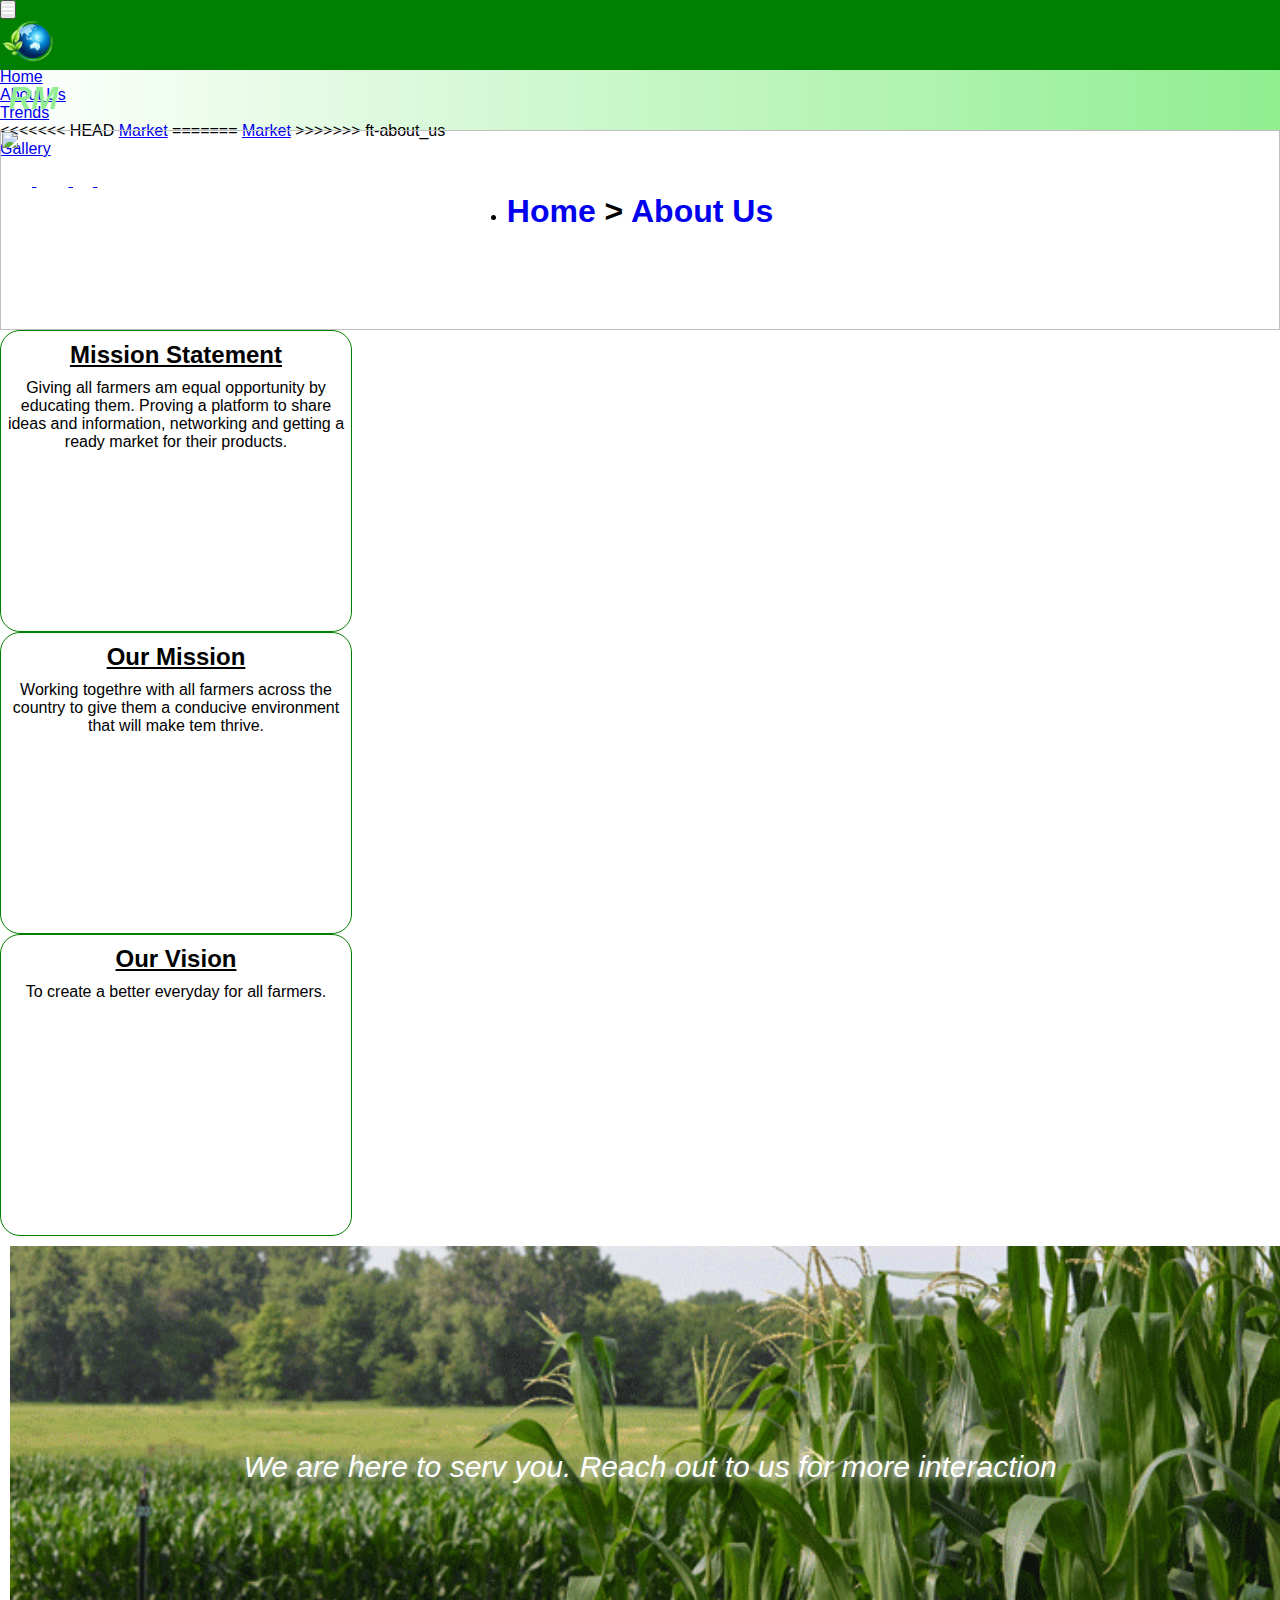
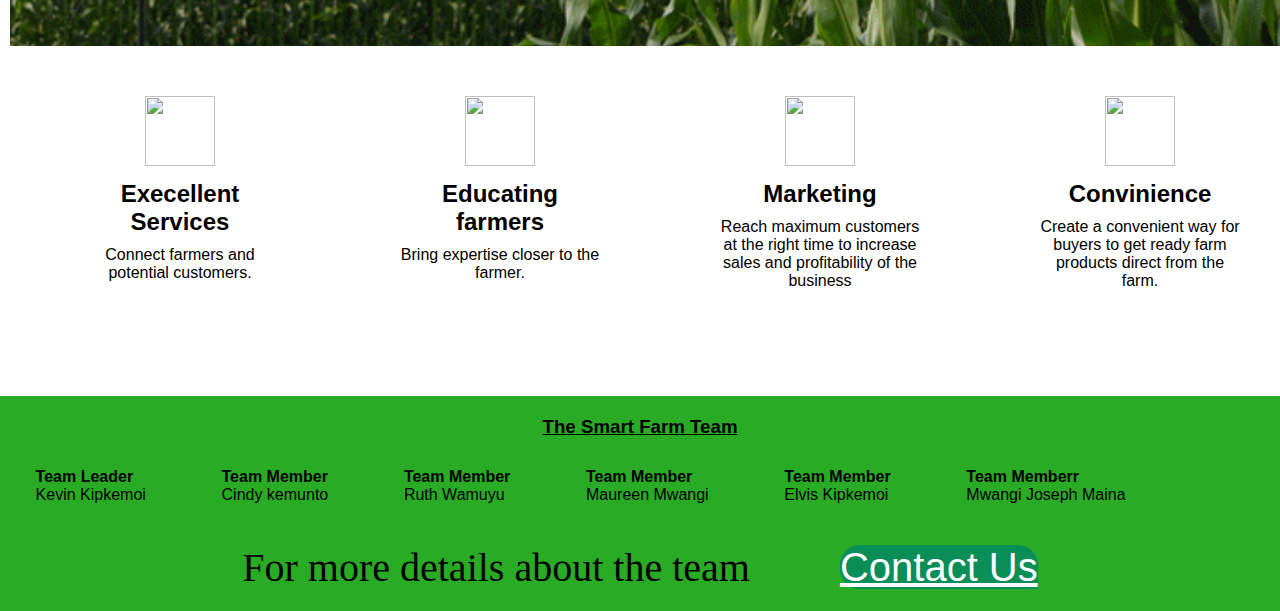
==== commit 3609752e: "resolving errors" ====
--- a/about.html
+++ b/about.html
@@ -66,7 +66,11 @@
           </li>
 
           <li class="nav-item">
+<<<<<<< HEAD
+            <a class="nav-link" href="marketplace.html">Market</a>
+=======
             <a class="nav-link" href="market.html">Market</a>
+>>>>>>> ft-about_us
           </li>
           <li class="nav-item">
             <a class="nav-link" href="gallery.html">Gallery</a>
